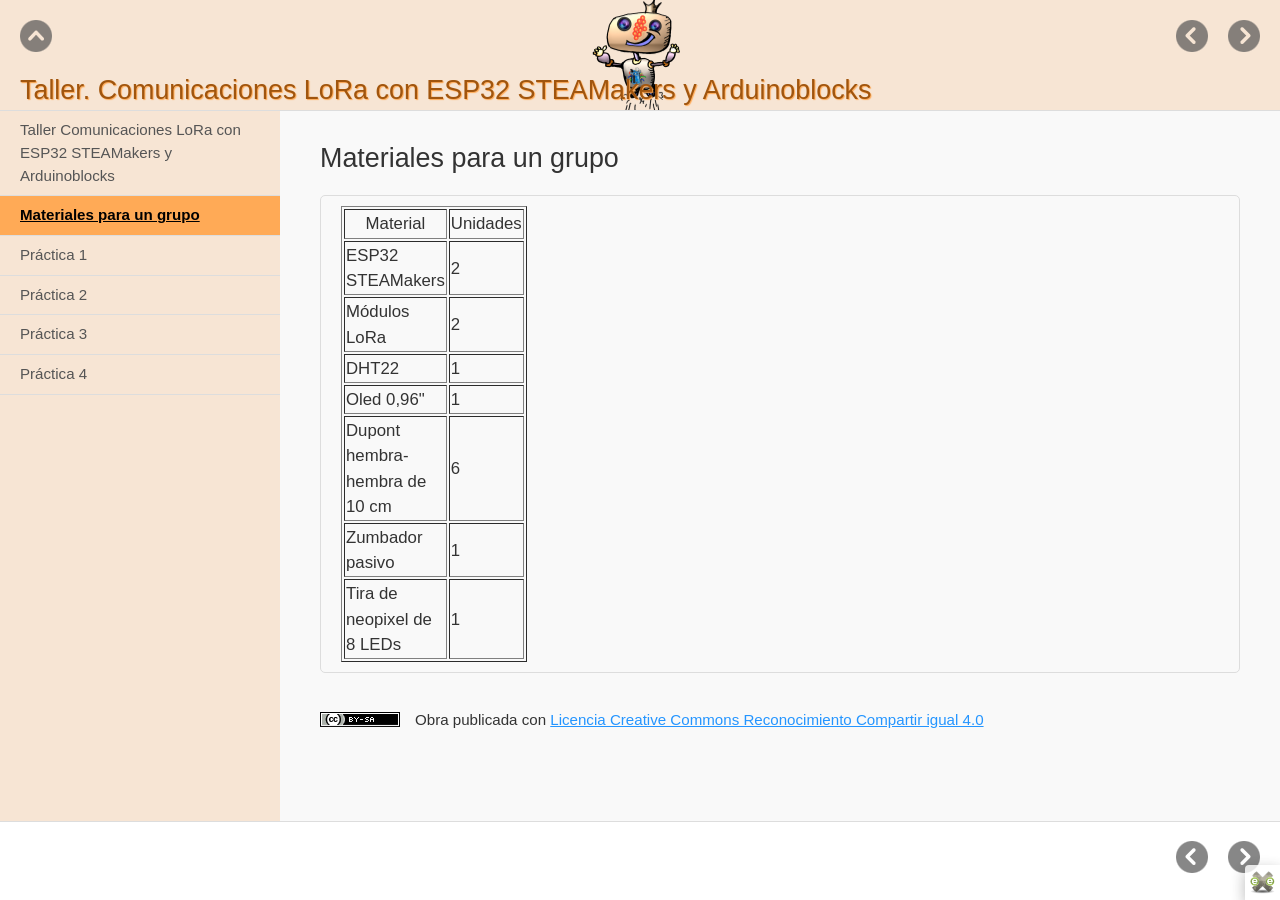
==== materiales_para_un_grupo.html @ 7893176d "revisión 1" ====
<!doctype html>
<html lang="es">
<head>
<link rel="stylesheet" type="text/css" href="base.css" />
<link rel="stylesheet" type="text/css" href="content.css" />
<link rel="stylesheet" type="text/css" href="nav.css" />
<meta http-equiv="content-type" content="text/html;  charset=utf-8" />
<title>Materiales para un grupo | Taller. Comunicaciones LoRa con ESP32 STEAMakers y Arduinoblocks </title>
<link rel="shortcut icon" href="favicon.ico" type="image/x-icon" />
<link rel="license" type="text/html" href="http://creativecommons.org/licenses/by-sa/4.0/" />
<meta name="generator" content="eXeLearning 2.8.1 - exelearning.net" />
<!--[if lt IE 9]><script type="text/javascript" src="exe_html5.js"></script><![endif]-->
<script type="text/javascript" src="exe_jquery.js"></script>
<script type="text/javascript" src="common_i18n.js"></script>
<script type="text/javascript" src="common.js"></script>
<meta name="viewport" content="width=device-width, initial-scale=1" />
    </head>
<body class="exe-web-site" id="exe-node-1"><script type="text/javascript">document.body.className+=" js"</script>
<div id="content">
<p id="skipNav"><a href="#main" class="sr-av">Saltar la navegación</a></p>
<header id="header" ><div id="headerContent">Taller. Comunicaciones LoRa con ESP32 STEAMakers y Arduinoblocks</div></header>
<nav id="siteNav">
<ul>
   <li><a href="index.html" class="daddy main-node">Taller Comunicaciones LoRa con ESP32 STEAMakers y Arduinoblocks</a></li>
   <li id="active"><a href="materiales_para_un_grupo.html" class="active no-ch">Materiales para un grupo</a></li>
   <li><a href="prctica_1.html" class="no-ch">Práctica 1</a></li>
   <li><a href="prctica_2.html" class="no-ch">Práctica 2</a></li>
   <li><a href="prctica_3.html" class="no-ch">Práctica 3</a></li>
   <li><a href="prctica_4.html" class="no-ch">Práctica 4</a></li>
</ul>
</nav>
<div id='topPagination'>
<nav class="pagination noprt">
<a href="index.html" class="prev"><span><span>&laquo; </span>Anterior</span></a> <span class="sep">| </span><a href="prctica_1.html" class="next"><span>Siguiente<span> &raquo;</span></span></a>
</nav>
</div>
<div id="main-wrapper">
<section id="main">
<header id="nodeDecoration"><h1 id="nodeTitle">Materiales para un grupo</h1></header>
<article class="iDevice_wrapper textIdevice" id="id1">
<div class="iDevice emphasis0" >
<div id="ta1_121_2" class="block iDevice_content">
<div class="exe-text"><table style="width: 19.7907%; height: 92px;" border="1">
<tbody>
<tr style="height: 26px;">
<td style="width: 18.9359%; text-align: center; height: 26px;">Material</td>
<td style="width: 2.42131%; text-align: center; height: 26px;">Unidades</td>
</tr>
<tr style="height: 26px;">
<td style="width: 18.9359%; height: 26px;">ESP32 STEAMakers</td>
<td style="width: 2.42131%; height: 26px;">2</td>
</tr>
<tr style="height: 10px;">
<td style="width: 18.9359%; height: 10px;">Módulos LoRa</td>
<td style="width: 2.42131%; height: 10px;">2</td>
</tr>
<tr style="height: 10px;">
<td style="width: 18.9359%; height: 10px;">DHT22</td>
<td style="width: 2.42131%; height: 10px;">1</td>
</tr>
<tr style="height: 10px;">
<td style="width: 18.9359%; height: 10px;">Oled 0,96"</td>
<td style="width: 2.42131%; height: 10px;">1</td>
</tr>
<tr style="height: 10px;">
<td style="width: 18.9359%; height: 10px;">Dupont hembra-hembra de 10 cm</td>
<td style="width: 2.42131%; height: 10px;">6</td>
</tr>
<tr>
<td style="width: 18.9359%;">Zumbador pasivo</td>
<td style="width: 2.42131%;">1</td>
</tr>
<tr>
<td style="width: 18.9359%;">Tira de neopixel de 8 LEDs</td>
<td style="width: 2.42131%;">1</td>
</tr>
</tbody>
</table></div>
</div>
</div>
</article>
<div id="packageLicense" class="cc cc-by-sa">
<p><span>Obra publicada con</span> <a rel="license" href="http://creativecommons.org/licenses/by-sa/4.0/">Licencia Creative Commons Reconocimiento Compartir igual 4.0</a></p>
</div>
</section>
</div>
<div id='bottomPagination'>
<nav class="pagination noprt">
<a href="index.html" class="prev"><span><span>&laquo; </span>Anterior</span></a> <span class="sep">| </span><a href="prctica_1.html" class="next"><span>Siguiente<span> &raquo;</span></span></a>
</nav>
</div>
</div>
<p id="made-with-eXe"><a href="https://exelearning.net/" target="_blank" rel="noopener"><span>Creado con eXeLearning<span> (Ventana nueva)</span></span></a></p><script type="text/javascript" src="_style_js.js"></script></body></html>
---- base.css ----
/*
eXe
Copyright 2004-2006, University of Auckland
Copyright 2004-2007 eXe Project, New Zealand Tertiary Education Commission
base style sheet for all themes
*/
body{margin:0;padding:0 10px 10px 10px;font-family:arial,verdana,helvetica,sans-serif;font-size:.8em}#header{text-align:left;height:50px;padding-left:20px;font-size:2.2em;font-weight:bold}a{text-decoration:none}a:hover,a:focus{text-decoration:underline}img.submit,img.help,img.info,img.gallery{border:0}li{list-style-position:inside}#nodeDecoration{padding:.1em;border-bottom:0;text-align:right}.block,.feedback{display:block;padding-top:.25em;padding-bottom:.25em}.feedback{font-family:times,serif;font-size:120%}.feedback-button p{margin:0}.emphasis0{padding-left:0;margin:0}.iDeviceTitle{font-weight:bold;position:relative;top:-18px}input.feedbackbutton{margin-top:10px;margin-bottom:10px}.popupDiv{background-color:#EDEFF0;border:2px solid #607489;padding:0 4px 4px 4px;margin-left:15px;text-align:left;z-index:99;border-radius:3px}.popupDivLabel{text-align:center;font:message-box;font-weight:bold;color:#fff;cursor:move;margin:0 -4px;background-image:url(popup_bg.gif)}@media print{.feedback{display:block!important}.feedback.iDevice_solution a{text-decoration:none;color:inherit}.iDevice_solution li span{display:none}div.node,article.node{page-break-after:always}.external-iframe{display:none}.external-iframe-src{display:block!important;margin:2em 0;font-size:.95em;text-align:center}#made-with-eXe{display:none}}.external-iframe{border:0}.iDevice a,#siteFooter a,#packageLicense a,.toggle-idevice a{text-decoration:underline}.iDevice a:hover,#siteFooter a:hover,#packageLicense a:hover,.toggle-idevice a:hover{text-decoration:none}.pre-code{background:#112C4A;color:#E7ECF1;font-family:Monaco,Courier,monospace;border-radius:9px;font-size:12px;margin:2em 1em;overflow:auto;padding:20px}.iDevice_content{position:relative;max-width:100%}.exe-epub3 .iDevice_content{position:static}.iDevice_header{background-position:0 50%;background-repeat:no-repeat}.iDevice_header.iDevice_header_noIcon{background-image:none;padding:5px 0}.TrueFalseIdevice label{white-space:nowrap;margin-right:1em;line-height:1.7em}.exe-dl{margin-bottom:2em;margin-left:1.5em}.exe-dl dt{font-weight:bold}.exe-dl dd{margin:1em 1.5em}.js .exe-dl dt{margin:1.2em 0 0 0}.exe-dl dt a{text-decoration:underline}.exe-dl .icon{font-family:Arial,sans-serif;display:block;width:20px;height:20px;font-size:16px;margin-right:1em;line-height:20px;text-align:center;float:left;border-radius:2px;position:relative}@media all and (min-width:1px){.exe-dl dt a{align-items:center;display:flex;text-decoration:none}.exe-dl .icon{height:18px;line-height:18px;width:18px;padding:1px;font:18px monospace;font-weight:bold;display:flex;justify-content:center;align-items:center}}.exe-dl-toggler{height:20px;margin:1.5em}.exe-dl-toggler a{margin-left:0;font-weight:bold}.js .exe-dl dd{display:none;padding-left:0;margin:1em 1em 1em 37px}.exe-math{display:block;margin:2em 0}.exe-math,.MathJax_Display{text-align:left!important}.exe-math.position-center,.position-center .MathJax_Display,[style*="text-align: center"] .MathJax_Display{text-align:center!important}.exe-math.position-right,.position-right .MathJax_Display,[style*="text-align: right"] .MathJax_Display{text-align:right!important}.js .show-image .exe-math-code,.js .show-code .exe-math-img{display:none}.exe-math-links{font-size:.85em}.exe-math-inline{display:inline;margin:0 .1em!important}.exe-figure{margin:2em 0;max-width:100%}.position-center{margin:2em auto}.position-right{margin:2em 0 2em auto}.float-left{float:left;margin:.5em 1.5em 1em 0}.float-right{float:right;margin:.5em 0 1em 2em}.figcaption{padding-top:.2em}.figcaption.header{padding-top:0;padding-bottom:.2em}.exe-layout-2-cols,.exe-layout-3-cols{width:100%}.exe-layout-2-cols .exe-col{float:left;width:49%}.exe-layout-2-cols .exe-col-1{padding-right:1%}.exe-layout-2-cols .exe-col-2{padding-left:1%}.exe-layout-2-30-70 .exe-col{width:69%}.exe-layout-2-30-70 .exe-col-1{width:29%}.exe-layout-2-70-30 .exe-col{width:29%}.exe-layout-2-70-30 .exe-col-1{width:69%}.exe-layout-3-cols .exe-col{float:left;width:32%}.exe-layout-3-cols .exe-col-1,.exe-layout-3-cols .exe-col-2{padding-right:2%}.exe-block-warning{background:#FCF8E3;color:#796034;border:1px solid #FAEBCC;padding:0 1em;border-radius:4px}p.exe-block-warning{padding:1em}.exe-block-alert{background:#ffc;color:#855000;border:1px solid #FFF099;padding:0 1em;border-radius:4px}p.exe-block-alert{padding:1em}.exe-block-danger{background:#FEF0EF;color:#973C3B;border:1px solid #F3DADD;padding:0 1em;border-radius:4px}p.exe-block-danger{padding:1em}.exe-block-info{background:#E1F1F9;color:#2B627D;border:1px solid #C9EDF4;padding:0 1em;border-radius:4px}p.exe-block-info{padding:1em}.exe-block-success{background:#E5F3E0;color:#336634;border:1px solid #DEEDD1;padding:0 1em;border-radius:4px}p.exe-block-success{padding:1em}.exe-block-warning a{color:#4F360A}.exe-block-alert a{color:#5B2600}.exe-block-danger a{color:#6D1211}.exe-block-info a{color:#063853}.exe-block-success a{color:#093C0A}div.exe-block-warning,div.exe-block-alert,div.exe-block-danger,div.exe-block-info,div.exe-block-success{margin:1em 0}.js a.exe-enlarge{position:relative;display:block}.exe-enlarge-icon{display:none;width:30px;height:30px;position:absolute;top:50%;left:50%;margin:-15px 0 0 -15px;border-radius:15px;background:#333;z-index:10;box-shadow:0 0 7px 0 #DDD}.exe-enlarge-icon b{width:30px;height:30px;line-height:30px;text-align:center;display:block;font-size:1.3em;color:#FFF}.exe-enlarge-icon b:before{content:"+"}.js a.exe-enlarge:hover img,.js a.exe-enlarge:focus img{opacity:.7;filter:alpha(opacity=70)}a.exe-enlarge:hover .exe-enlarge-icon,a.exe-enlarge:focus .exe-enlarge-icon{display:block;*display:none}.exe-clear{overflow:auto}.toggle-idevice,.exe-hidden,.js-required,.js .js-hidden,.exe-mindmap-code{display:none}.js .js-required{display:block}#packageLicense{text-align:center}.js #main .iDevice_hint_title{font-size:1em;margin-top:0;font-weight:normal;*margin-top:1em}.iDevice_hint{margin-bottom:1.5em}.iDevice_hint_title a{background-repeat:no-repeat;background-position:0 50%;padding-left:23px;text-decoration:none}.iDevice_hint_content{padding:0 23px}.iDevice_answer{overflow:hidden;*margin:1.5em 0}.iDevice_answer{overflow:hidden}.iDevice_answer p{margin-top:0}.iDevice_answer-field{width:2.5em;float:left}.js .iDevice_answer-content,.js .iDevice_answer-feedback{padding-left:2.5em}.hidden-idevice .image_text{display:none}abbr[title],acronym[title]{text-decoration:none;border-bottom:1px dotted}.pagination.page-counter{text-align:center}.pagination.noprt .sep{display:none}.pagination.noprt .page-counter{margin-right:20px}#topPagination .page-counter{margin-left:20px;margin-right:0}#skipNav{margin:0;position:absolute;width:100%}.sr-av,.js .js-sr-av,#skipNav a,.exe-hidden-accessible,.js .exe-tooltip-text{position:absolute;overflow:hidden;clip:rect(0 0 0 0);clip:rect(0,0,0,0);height:0}#skipNav a{background:#333;color:#fff;padding:.4em .85em}#skipNav a:active,#skipNav a:focus{position:static;overflow:visible;clip:auto;height:auto}.exe-table{margin:2em auto;max-width:100%;border:1px solid #CCC;border-collapse:collapse;border-spacing:0}.exe-table tr{background:#fff}.exe-table caption{padding:.5em 0;text-align:center;font-style:italic}.exe-table td,.exe-table th{border:1px solid #CCC;margin:0;padding:.5em 1em}.exe-table thead{background:#ddd;color:#000;text-align:left}.exe-table tr:nth-child(2n-1) td,.exe-table tbody tr:nth-child(2n-1) th{background:#F4F4F4}.exe-table tbody tr:nth-child(2n) th{background:#F4F4F4}.exe-table tbody tr:nth-child(2n-1) th{background:#E4E4E4}.exe-table thead+tbody tr:nth-child(2n) th{background:#fff}.exe-table thead+tbody tr:nth-child(2n-1) th{background:#F4F4F4}.exe-table-minimalist{margin:2em auto;border-collapse:collapse}.exe-table-minimalist tr{background:#fff}.exe-table-minimalist thead th{color:#000;padding:.6em 1.5em .6em .8em;border-bottom:2px solid #CCC;text-align:left}.exe-table-minimalist td,.exe-table-minimalist tbody th{border-bottom:1px solid #ccc;color:#555;padding:.5em 1.5em .5em .8em}.exe-table-minimalist tbody tr:hover td,.exe-table-minimalist tbody tr:hover th{color:#222}.exe-table-minimalist tr:nth-child(2n-1) td,.exe-table-minimalist tbody tr:nth-child(2n-1) th{background:#F9F9F9}.exe-table-minimalist caption{text-align:center;font-style:italic;border-bottom:2px solid #CCC;padding:.6em 0}.exe-table-responsive{display:block;overflow-x:auto;border:none}.exe-table-responsive,.exe-table-responsive th,.exe-table-responsive tr,.exe-table-responsive td{width:auto!important}body .qtip{font-size:.85em;line-height:1.5em}.qtip .exe-tooltip-text{position:relative;overflow:auto;clip:auto;height:auto}ol.auto-numbered{counter-reset:item}.auto-numbered ol{counter-reset:item}.auto-numbered li{display:block}.auto-numbered li:before{content:counters(item,".") ".- ";counter-increment:item}.exe-quote-cite cite{display:block;text-align:right;margin-top:-.5em}.exe-link-data{font-size:.8em;margin:0 .2em}.exe-link-data abbr{cursor:help}.styled-qc{font-family:Georgia,serif;font-style:italic;margin:1.5em 2.5em;padding:.25em 3.5em;position:relative}.styled-qc:before{display:block;content:"\201C";font-size:5em;position:absolute;left:0;top:-20px}.js .pbl-task-info{visibility:hidden}.pbl-task-info dt{float:left;font-weight:bold;margin-right:.5em}.pbl-task-info{overflow:hidden;margin:1em 0 1.5em 20px;width:auto;float:right;text-align:right}.pbl-task-info dt{margin:0;float:left;clear:left;width:150px}.pbl-task-info dd{margin:0 0 0 150px;text-align:left;padding-left:.5em}.pbl-task-info dd:after{content:'';display:block;clear:both}.pbl-task-description{clear:both}iframe,object,embed{max-width:100%}img,video{max-width:100%;height:auto}@media all and (max-width:992px){.exe-layout-3-cols .exe-col{float:none;width:100%;padding:0}.exe-layout-3-cols .exe-col .exe-figure{margin:2em auto}}@media all and (max-width:780px){.styled-qc{margin:1.5em .5em}.exe-layout-2-cols .exe-col{float:none;width:100%;padding:0}.exe-layout-2-cols .exe-col .exe-figure{margin:2em auto}}#exe-client-search-form{text-align:right;margin-bottom:2em}#exe-client-search-form p{margin:0}#exe-client-search-text{border:1px solid #ddd;padding:5px 10px;width:250px;max-width:60%}#exe-client-search-submit{border:1px solid #ddd;padding:5px 10px;background:#ddd;margin-left:-.4em;color:#333}.exe-client-search-results #nodeTitle,.exe-client-search-results .iDevice_wrapper,#exe-client-search-results,#exe-client-search-reset{display:none}.exe-client-search-results #exe-client-search-results{display:block}.exe-client-search-results #exe-client-search-reset{display:inline;line-height:2em}#exe-client-search-results p{margin-top:1.5em}#exe-client-search-results ul{margin:1.5em 1.5em 3em 1.5em;padding:0;list-style:none}#main #exe-client-search-results li{list-style-image:none;margin-bottom:1.5em}#exe-client-search-results a{font-size:1.15em}.exe-client-search-result{background:yellow}.exe-client-search-read-more{font-size:.7em;margin-left:.2em}#exe-client-search-reset{margin-left:.5em}@media all and (max-width:700px){#exe-client-search-form{text-align:center}}@media all and (max-width:600px){.exe-client-search-results #exe-client-search-reset{display:block;margin:1em 0 0 0}}#made-with-eXe{margin:0;position:fixed;bottom:0;right:0}#made-with-eXe a{text-decoration:none;box-shadow:rgba(0,0,0,0.35) 0 5px 15px;border-top-left-radius:4px;color:#222;font-size:11px;font-family:Arial,sans-serif;line-height:35px;width:35px;height:35px;background:#fff url(exe_powered_logo.png) no-repeat 0 50%;display:block;background-size:auto 23px;text-decoration:none;transition:.5s;opacity:.8}#made-with-eXe span{padding-left:35px;padding-right:5px}#made-with-eXe span span{position:absolute;overflow:hidden;clip:rect(0 0 0 0);clip:rect(0,0,0,0);height:0}#made-with-eXe a:hover{width:auto;padding:0 5px;background-position:5px 50%;opacity:1}
---- content.css ----
/* eXeLearning Style Designer Compatible Style */
html{font-size:105%}
body{font:100%/1.5 'Open Sans',Arial,Verdana,Helvetica,sans-serif;padding:15px;margin:0;text-align:left}

h2{font-size:1.3em}
h3{font-size:1.2em}
h4{font-size:1.1em}
h5{font-size:1em}
p{margin:1em 0}
.score.js-feedback{margin-bottom:1em}

#header,#emptyHeader,#nodeDecoration{padding:0 20px;height:auto!important;height:120px;min-height:120px;font-size:1.6em;font-weight:300;border-style:1px;border-width:1px}
#headerContent{padding-top:70px}
#header h1,#nodeDecoration h1{margin:-.5em 0 1em 0;font-size:1em;text-align:left}
#nodeDecoration{margin-bottom:15px} /* Single page */

.nodeDecoration h1{font-size:1.5em}

/* iDevices */
.iDevice{margin:20px 0 30px 0}
.iDevice_header{letter-spacing:.5px;padding:.5em 40px .5em 0;height:auto!important;height:1.7em;min-height:1.7em;position:relative}
.iDevice_header[style]{background-image:none!important}
.iDeviceTitle{font-size:1.3em;vertical-align:bottom;top:auto;display:inline-block;font-weight:300;
padding:0 10px 0 35px;background-repeat:no-repeat;background-position:0 50%;margin:0}
.iDevice_header_noIcon .iDeviceTitle{background-image:none;padding-left:20px}
.iDeviceTitle{*display:inline;*line-height:2em}/* IE6, IE7 */
.iDevice_inner{padding:10px 20px;border-width:1px;border-style:solid;border-radius:5px}

/* Clearfix */
.iDevice_content{overflow:auto}
.FileAttachIdeviceInc .iDevice_content{margin-bottom:-.5em}

/* Hide/Show iDevice */
.toggle-idevice{display:block;margin:0;text-align:right}
.iDevice_header .toggle-idevice{position:absolute;top:14px;right:0}
.toggle-idevice a{display:inline-block;width:16px;height:16px;background:url(_style_icons.png) no-repeat -50px -50px;outline:none}
.toggle-idevice .show-idevice{background-position:0 -50px}
.toggle-idevice span{position:absolute;overflow:hidden;clip:rect(0,0,0,0);height:0}
.toggle-idevice a:hover,.toggle-idevice a:focus{filter:alpha(opacity=100);opacity:1}

/* iDevice title with background-color */
input.feedbackbutton{margin:0}
.iDevice_header{border-width:1px;border-style:solid;padding-left:13px;border-top-left-radius:5px;border-top-right-radius:5px}
.hidden-idevice .iDevice_header{border-radius:5px}
.iDevice_header .toggle-idevice{margin-right:15px}
.iDevice_inner{border-top-right-radius:0;border-top-left-radius:0;border-top:0}

.ExternalUrlIdevice iframe{border:0}

/* Reset base.css */
.block,.feedback{padding:0}
.feedback{font-family:inherit;font-size:1em}
li{list-style-position:outside}
.styled-qc{margin-top:2.5em}
.exe-dl .icon,.exe-dl-toggler a{width:24px;height:24px;border-radius:12px}
.exe-dl-toggler a{line-height:22px}
.js .exe-dl dd{margin-left:44px}
.exe-enlarge-icon b{font-size:1.2em}

/* Forms */
input,select{font-size:1em;font-family:inherit}
.iDevice_hint_title a{padding-left:25px}
.iDevice_buttons input{font-size:1em;margin-right:.5em;padding:.15em .45em}
.MultichoiceIdevice .feedback p:first-child{margin-top:0}
.MultichoiceIdevice .activity-form,.MultiSelectIdevice .activity-form{margin-bottom:1em}
.TrueFalseIdevice .activity-form{margin-top:1.5em}
.TrueFalseIdevice .activity-form:first-child{margin-top:0}
.TrueFalseIdevice label{margin:0 1em}
.MultichoiceIdevice input[type=radio],.MultiSelectIdevice input[type=checkbox],.QuizTestIdevice input[type=radio]{width:16px;height:16px;margin:5px 0 0 12px}
.custom-inputs .iDevice_answer-field{width:40px}
.custom-inputs  .iDevice_answer-content,.custom-inputs  .iDevice_answer-feedback{padding-left:55px}
.custom-inputs  .iDevice_answer-content{padding-top:4px}
.styledRadio,.styledCheckbox{margin-left:12px}
.MultichoiceIdevice .feedback{margin-top:1em}
.right-option,.wrong-option{font-style:italic}
.readingIdevice .iDevice_content:first-child p:last-child,
.CasestudyIdevice .iDevice_content:first-child p:last-child{margin-bottom:0}
.readingIdevice .feedbackbutton,
.CasestudyIdevice .feedbackbutton,
.ReflectionIdevice .feedbackbutton{margin:.5em 0 1em 0}
.TrueFalseIdevice .exe-radio-option.styledRadio{display:inline-block;vertical-align:middle;margin:-2px 5px 0 0}

/* Licenses */
#packageLicense{margin:2.5em 0 1.5em 0;text-align:left;line-height:1.2em;font-size:.9em}
#packageLicense.cc{padding-left:95px;background:url(_style_licenses.png) no-repeat 0 0}
#packageLicense.cc-by-sa{background-position:0 -100px}
#packageLicense.cc-by-nd{background-position:0 -200px}
#packageLicense.cc-by-nc{background-position:0 -300px}
#packageLicense.cc-by-nc-sa{background-position:0 -400px}
#packageLicense.cc-by-nc-nd{background-position:0 -500px}
#packageLicense.cc-0{background-position:0 -600px}
#siteFooter{padding:20px}

/* Download package iDevice */
.download-packageIdevice .exe-download-package-link a{background:#333}

/* Lightbox */
.lightboxOverlay{filter:progid:DXImageTransform.Microsoft.Alpha(Opacity=95);opacity:0.95}
#lightbox .lb-caption{font-size:1em}

/* Effects - iDevices with emphasis */
.emphasis1 .exe-fx .fx-C2,
.emphasis1 .exe-fx .fx-C2 a,
.emphasis1 .fx-pagination a{
background:#ededed;
}

@media print {
    div.node{page-break-after:auto} /* base.css */
    .iDevice{margin-bottom:20px}
	html body{background:#fff;color:#000;font-size:11pt}
	@page{margin:1.5cm}
	/* Uncomment this to print URL after links:
	a{font-weight:bolder;text-decoration:none!important}
	a[href^=http]:after{content:" <" attr(href) "> "}
	*/
	#main .iDeviceTitle{background:none;padding-left:0}
	body #header,body #emptyHeader,body #nodeDecoration{height:auto!important;min-height:0;border:none;padding:0}
	body #headerContent{padding-top:40px}
	#packageLicense.cc{padding-left:0;text-align:center}
	.toggle-idevice{display:none}
}

/* eXeLearning Style Designer */
.iDevice_header{
/*emTitleColor*/
color:#ff7f00;
/*emTitleBGColor*/
background-color:#ffffff;border-color:#dddddd;
}
.iDevice_inner{
/*emBGColor*/
background-color:#ffffff;border-color:/*emBorderColor*/
#dddddd;
}
.iDeviceTitle{
background-image:url(icon_star.png);
}
.activityIdevice .iDeviceTitle{
background-image:url(icon_assignment.png);
}
.readingIdevice .iDeviceTitle{
background-image:url(icon_unread.png);
}
.FileAttachIdeviceInc .iDeviceTitle{
background-image:url(icon_download.png);
}
.WikipediaIdevice .iDeviceTitle{
background-image:url(icon_description.png);
}
.ListaIdevice .iDeviceTitle,.QuizTestIdevice .iDeviceTitle,.MultichoiceIdevice .iDeviceTitle,.TrueFalseIdevice .iDeviceTitle,.MultiSelectIdevice .iDeviceTitle,.ClozeIdevice .iDeviceTitle{
background-image:url(icon_question.png);
}
.preknowledgeIdevice .iDeviceTitle{
background-image:url(icon_announcement.png);
}
.GalleryIdevice .iDeviceTitle{
background-image:url(icon_media.png);
}
.objectivesIdevice .iDeviceTitle{
background-image:url(icon_info.png);
}
.ReflectionIdevice .iDeviceTitle{
background-image:url(icon_account.png);
}
.iDevice.emphasis0{
/*noEmShowBox*/
padding:10px 20px;border:1px solid /*noEmBorderColor*/
#DDDDDD;border-radius:5px;
}
.hidden-idevice .emphasis0{
padding:0;visibility:hidden;
}
body{
/*bodyColor*/
color:#333333;
/*fontSize*/
font-size:100%;
/*contentBGColor*/
background-color:#f9f9f9;
}
a{
/*aColor*/
color:#2495ff;
}
#header,#emptyHeader,#nodeDecoration{
height:auto!important;
/*headerHeight*/
height:100px;min-height:100px;
/*headerBGColor*/
background-color:#f7e5d4;
/*headerBGURL*/
background-image:url(avatar_club.png);
/*headerBGRepeat*/
background-repeat:no-repeat;
/*headerBGPosition*/
background-position:50% 50%;border:1px solid /*headerBorderColor*/
#dddddd;
}
#headerContent{
/*headerTitleTopMargin*/
padding-top:70px;
/*headerTitleColor*/
color:#a0550e;
/*headerTitleTextShadowColor*/
text-shadow:1px 1px 1px #ffaa56;
/*headerTitleFontSize*/
font-size:100%;
}
#siteFooter{
border:1px solid /*footerBorderColor*/
#dddddd;
/*footerBGColor*/
background-color:#ffffff;
}
---- nav.css ----
/* eXeLearning Style Designer Compatible Style */
body{padding:0;text-align:center}
#content{width:100%;margin:0 auto;text-align:left;position:relative;border-style:solid;border-width:0}
#main-wrapper{padding-bottom:1.5em;width:100%;*width:auto}
/* * is for IE6 and IE7 */#main{padding:20px 40px 30px 320px;height:auto!important;height:200px;min-height:200px;*padding-left:0}
.no-nav #main-wrapper{width:100%}
.no-nav #main{padding:20px 20px 0 20px}
#header,#emptyHeader{border-top-width:0;border-right-width:0;border-left-width:0}
#headerContent{overflow:hidden;white-space:nowrap;text-overflow:ellipsis;min-height:1.1em}
#nodeDecoration{background:none;padding:0;border:none;margin:20px 0;height:auto;min-height:0}
#nodeTitle{font-weight:300}
.iDevice_wrapper{margin-top:-10px}
/* Menú */#siteNav{width:280px;float:left;margin-right:40px}
#siteNav ul,#siteNav li{margin:0;padding:0;list-style:none}
#siteNav .other-section{display:none}
#siteNav a{display:block;padding:8px 10px 8px 20px;border-width:0 0 1px 0;border-style:solid}
#siteNav .active{font-weight:bold;text-decoration:underline}
#siteNav ul ul a{padding-left:35px;font-size:.95em}
#siteNav ul ul ul a{padding-left:60px}
#siteNav .daddy span{display:none}
/* IE6 */* html #siteNav a{display:inline-block;width:250px}
* html #siteNav ul ul a{width:235px}
* html #siteNav ul ul ul a{width:190px}
* html #main{padding:20px 20px 0 0}
#siteFooter{padding:0 20px 20px 20px;border:0}
/* Pagination */.pagination{text-align:right;border-top:1px solid;font-size:.95em;padding:20px 0}
.pagination .sep{display:none}
.pagination a{display:inline-block;padding:5px 10px;border-radius:5px;margin-left:20px}
.pagination a:hover,.pagination a:focus{text-decoration:none}
#topPagination{position:absolute;top:0;right:20px}
#topPagination .pagination{border:none}
#bottomPagination{clear:both}
#bottomPagination a{margin:0 20px 0 0}
.page-counter{padding:5px 0;display:inline-block}
/* Autoclear */#content{overflow:auto}
/* Hide/Show/Skip navigation */#nav-toggler{margin:0;position:absolute;top:20px;left:20px;font-size:.95em}
#nav-toggler a,#skipNav a{padding:5px 10px;border-radius:5px}
#nav-toggler a{display:block}
#nav-toggler a:hover{text-decoration:none}
#skipNav{z-index:100px;padding-top:15px;text-align:center}
/* Search bar */#exe-client-search-text{border-top-left-radius:5px;border-bottom-left-radius:5px}
#exe-client-search-submit{border-top-right-radius:5px;border-bottom-right-radius:5px}
@media screen and (max-width: 980px) {	.exe-web-site #content{width:100%;border:0;box-shadow:none}
	#main{padding:20px 30px 0 280px}
	#siteNav{width:250px;margin-right:30px}
}
@media all and (max-width: 700px) {	#headerContent{font-size:.7em;white-space:normal;padding-bottom:.5em}
	#siteNav{float:none;width:100%;padding:0}
	#siteNav{line-height:1.5em;margin-bottom:15px}
	#main-wrapper{width:100%;float:none}
    	#main,.no-nav #main{padding:10px 20px 0 20px}
    	#content .exe-col{float:none;width:100%;padding:0}
	#bottomPagination{text-align:center;height:35px;position:relative}
	#bottomPagination .prev{position:absolute;left:20px}
	#bottomPagination .next{position:absolute;right:0}
	#siteNav{border-top:1px solid}
}
@media print{	#siteNav,#nav-toggler,.noprt,.toggle-idevice{display:none}
	body #main,body.no-nav #main{padding:20px 0}
	body #content{background:#FFF}
	#headerContent{white-space:normal;text-overflow:normal;font-weight:bold}
}
/* eXeLearning Style Designer */#content{/*contentBGColor*/background-color:#f9f9f9;}
/*useNavigationIcons*//*defaultNavigationIcons*/.pagination a span{position:absolute;overflow:hidden;clip:rect(0,0,0,0);height:0;}
.pagination a,.pagination a:hover,.pagination a:focus{display:block;position:absolute;right:52px;width:32px;height:32px;padding:0;background:url(_style_icons.png) no-repeat 0 0;}
.pagination .next,.pagination .next:hover,.pagination .next:focus{right:0;background-position:-50px 0;}
.pagination .print-page,.pagination .print-page:hover,.pagination .print-page:focus{right:104px;background-position:-200px 0;}
#topPagination{width:50%;min-width:400px;}
#bottomPagination{height:72px;position:relative;overflow:hidden}
#bottomPagination a{top:20px;right:72px;margin:0;}
#bottomPagination .next{right:20px;}
#nav-toggler a span{position:absolute;overflow:hidden;clip:rect(0,0,0,0);height:0;}
#nav-toggler a{display:block;width:32px;height:32px;padding:0;background:url(_style_icons.png) no-repeat -100px 0;}
#nav-toggler a:hover{background:url(_style_icons.png) no-repeat -100px 0;}
#nav-toggler .show-nav{background-position:-150px 0;}
#nav-toggler .show-nav:hover{background-position:-150px 0;}
.pagination a,#nav-toggler a{filter:alpha(opacity=70);opacity:.7;}
.pagination a:hover,.pagination a:focus,#nav-toggler a:hover{filter:alpha(opacity=100);opacity:1;}
.pagination .page-counter{position:absolute;line-height:32px;padding:0;right:156px;}
#bottomPagination .page-counter{right:104px;}
@media all and (max-width: 700px){#nav-toggler{height:32px;}
#nav-toggler a{padding:0;width:32px;position:absolute;left:50%}
#siteNav{border-top:1px solid #ddd;}
.pagination .page-counter{width:300px;left:50%;right:auto;margin-left:-150px}
}
@media all and (max-width: 400px){.pagination .page-counter{overflow:hidden;clip:rect(0,0,0,0);height:0;}
}
body{/*bodyBGColor*/background-color:#ffffff;}
#topPagination .page-counter{color:#a0550e;}
#siteNav,.pagination a,#skipNav,#nav-toggler{/*navFontSize*/font-size:90%;}
#siteNav,#siteNav a{/*navBGColor*/background-color:#f7e5d4;/*navAColor*/color:#555555;/*navBorderColor*/border-color:#dddddd;}
@media screen and (min-width: 701px) and (max-width: 1015px){#siteNav,#siteNav ul{background-color:#f7e5d4;border-color:#dddddd;}
#siteNav li{background-color:#f7e5d4;}
}
#siteNav a:hover,#siteNav a:focus,#siteNav a.active{/*navHoverBGColor*/background-color:#ffaa56;/*navAHoverColor*/color:#000000;}
@media screen and (min-width: 701px) and (max-width: 1015px){#siteNav li:hover,#siteNav li.sfhover{background-color:#ffaa56;}
}
.pagination{border-color:#dddddd;}
#bottomPagination{background-color:#ffffff;}
/* eXeLearning Style Designer (custom CSS) */

.pagination .print-page{
display:none;
}
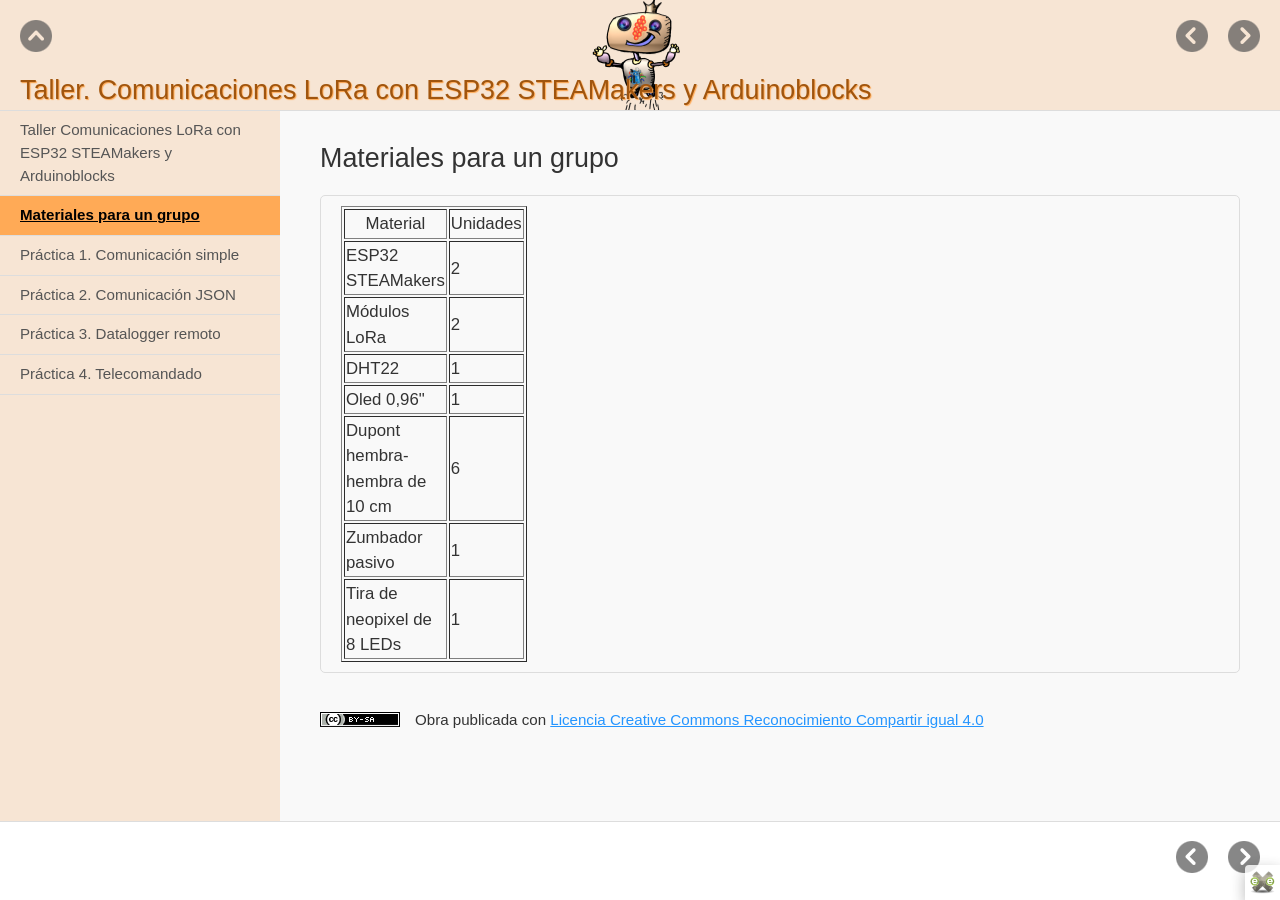
==== commit 6c126b89: "revisión 2" ====
--- a/materiales_para_un_grupo.html
+++ b/materiales_para_un_grupo.html
@@ -7,6 +7,7 @@
 <meta http-equiv="content-type" content="text/html;  charset=utf-8" />
 <title>Materiales para un grupo | Taller. Comunicaciones LoRa con ESP32 STEAMakers y Arduinoblocks </title>
 <link rel="shortcut icon" href="favicon.ico" type="image/x-icon" />
+<meta name="author" content="Pedro Ruiz Fernández" />
 <link rel="license" type="text/html" href="http://creativecommons.org/licenses/by-sa/4.0/" />
 <meta name="generator" content="eXeLearning 2.8.1 - exelearning.net" />
 <!--[if lt IE 9]><script type="text/javascript" src="exe_html5.js"></script><![endif]-->
@@ -23,15 +24,15 @@
 <ul>
    <li><a href="index.html" class="daddy main-node">Taller Comunicaciones LoRa con ESP32 STEAMakers y Arduinoblocks</a></li>
    <li id="active"><a href="materiales_para_un_grupo.html" class="active no-ch">Materiales para un grupo</a></li>
-   <li><a href="prctica_1.html" class="no-ch">Práctica 1</a></li>
-   <li><a href="prctica_2.html" class="no-ch">Práctica 2</a></li>
-   <li><a href="prctica_3.html" class="no-ch">Práctica 3</a></li>
-   <li><a href="prctica_4.html" class="no-ch">Práctica 4</a></li>
+   <li><a href="prctica_1_comunicacin_simple.html" class="no-ch">Práctica 1. Comunicación simple</a></li>
+   <li><a href="prctica_2_comunicacin_json.html" class="no-ch">Práctica 2. Comunicación JSON</a></li>
+   <li><a href="prctica_3_datalogger_remoto.html" class="no-ch">Práctica 3. Datalogger remoto</a></li>
+   <li><a href="prctica_4_telecomandado.html" class="no-ch">Práctica 4. Telecomandado</a></li>
 </ul>
 </nav>
 <div id='topPagination'>
 <nav class="pagination noprt">
-<a href="index.html" class="prev"><span><span>&laquo; </span>Anterior</span></a> <span class="sep">| </span><a href="prctica_1.html" class="next"><span>Siguiente<span> &raquo;</span></span></a>
+<a href="index.html" class="prev"><span><span>&laquo; </span>Anterior</span></a> <span class="sep">| </span><a href="prctica_1_comunicacin_simple.html" class="next"><span>Siguiente<span> &raquo;</span></span></a>
 </nav>
 </div>
 <div id="main-wrapper">
@@ -86,7 +87,7 @@
 </div>
 <div id='bottomPagination'>
 <nav class="pagination noprt">
-<a href="index.html" class="prev"><span><span>&laquo; </span>Anterior</span></a> <span class="sep">| </span><a href="prctica_1.html" class="next"><span>Siguiente<span> &raquo;</span></span></a>
+<a href="index.html" class="prev"><span><span>&laquo; </span>Anterior</span></a> <span class="sep">| </span><a href="prctica_1_comunicacin_simple.html" class="next"><span>Siguiente<span> &raquo;</span></span></a>
 </nav>
 </div>
 </div>
